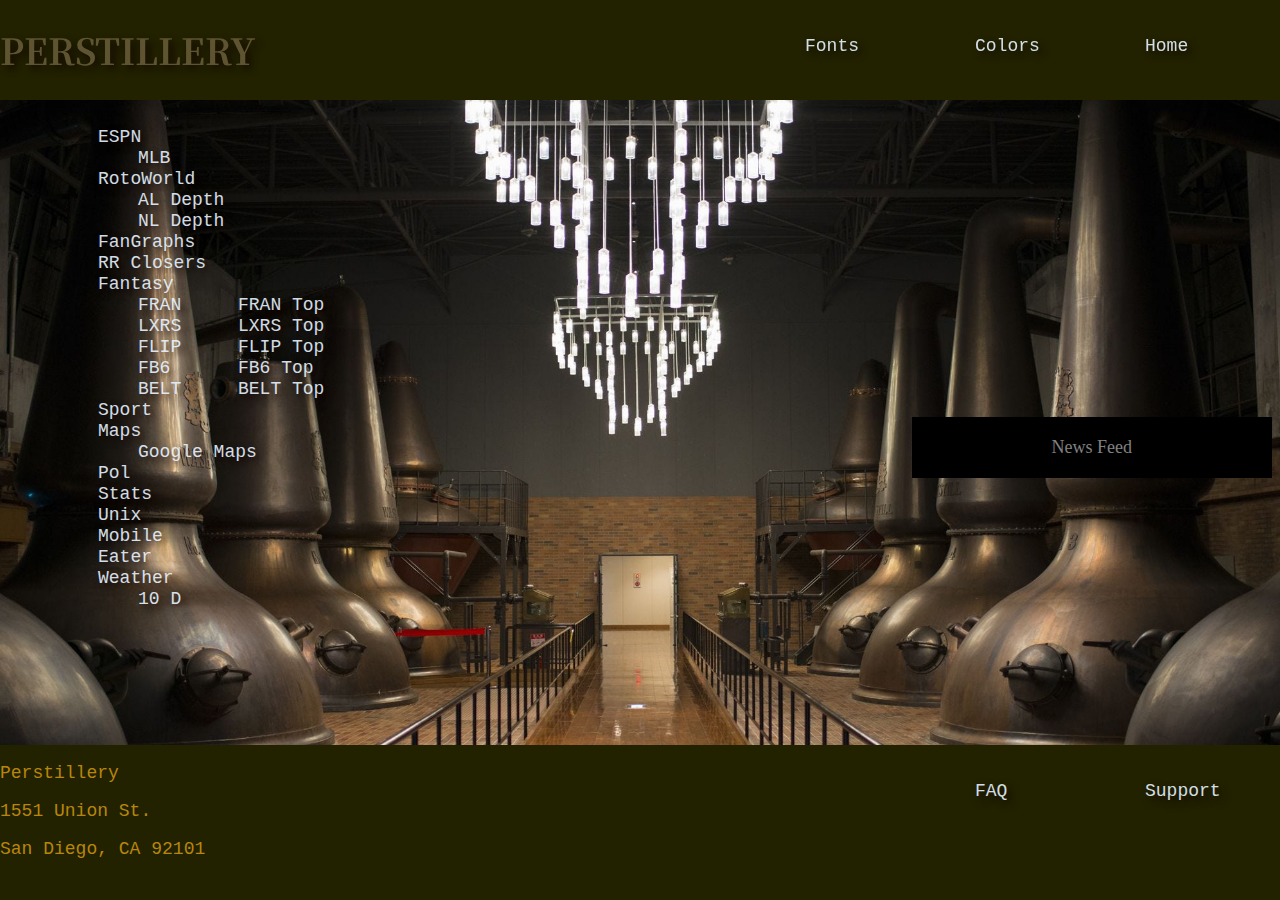
==== site/index.html @ a8fe7c70 "add FLIP" ====
<!DOCTYPE html>
<html>
<head>
	<title>PERSTILLERY</title>
	<link href='https://fonts.googleapis.com/css?family=Noto Serif JP' rel='stylesheet'>
	<link rel="shortcut icon" href="https://cherycal.github.io/first/site/favicon.png" type="image/png">
	<link rel="icon" href="https://cherycal.github.io/first/site/favicon.png" type="image/png">
	<link href="style.css" rel="stylesheet" type="text/css">
	<link rel="stylesheet"
          href="https://fonts.googleapis.com/css?family=Bellefair">
</head>
<body>
	<header>
		<h1>
			<a href="https://cherycal.github.io/first/site/" class="home-link">  PERSTILLERY</a>
		</h1>
		<div class="header-links">
			<div class="header-links-2">
				<a href="https://cherycal.github.io/first/site/">Home</a>
			</div>
			<div class="header-links-2">
				<a href="https://www.w3schools.com/cssref/css_colors.asp" target="_blank">Colors</a>
			</div>
			<div class="header-links-2">
				<a href="https://fonts.google.com/" target="_blank">Fonts</a>
			</div>
		</div>
	</header>
	<main>
		<ul style="list-style-type:none;">
			<li>
				<a href="https://www.espn.com" target="_blank">ESPN</a>
				<ul style="list-style-type:none;">
					<li>
					<a href="https://www.espn.com/mlb/scoreboard" target="_blank">MLB</a>
					</li>
				</ul>
			</li>
			<li >
				<a href="http://www.rotoworld.com/playernews/mlb/baseball-player-news" target="_blank">RotoWorld</a>
				<ul style="list-style-type:none;">
					<li>
					<a href="http://www.rotoworld.com/teams/depth-charts/mlb.aspx" target="_blank">AL Depth</a>
					</li>
					<li>
					<a href="http://www.rotoworld.com/teams/depth-charts/mlb.aspx?league=National" target="_blank">NL Depth</a>
					</li>
				</ul>
			</li>
			<li>
				<a href="http://www.fangraphs.com" target="_blank">FanGraphs</a>
			</li>
			<li>
				<a href="https://www.rosterresource.com/mlb-closer-depth-chart/" target="_blank">RR Closers</a>
			</li>
			<li>
				<a href="https://cherycal.github.io/first/site/sport/fantasy/" target="_blank">Fantasy</a>
				<ul style="list-style-type:none;">
					<nav class="nav1">
						
						<li>
						<a href="http://games.espn.com/flb/clubhouse?leagueId=37863846&teamId=6" target="_blank">FRAN</a>
						</li>
						<li>
						<a href="http://games.espn.com/flb/clubhouse?leagueId=162788&teamId=4" target="_blank">LXRS</a>
						</li>
						<li>
						<a href="http://games.espn.com/flb/clubhouse?leagueId=3154&teamId=7" target="_blank">FLIP</a>
						</li>
						<li>
						<a href="http://games.espn.com/flb/clubhouse?leagueId=6455&teamId=2" target="_blank">FB6</a>
						</li>
						<li>
						<a href="http://games.espn.com/flb/clubhouse?leagueId=87301&teamId=9" target="_blank">BELT</a>
						</li>
					</nav>
					<nav class="nav2">			
						<li>
						<a href="http://games.espn.com/flb/leagueoffice?leagueId=37863846" target="_blank">FRAN Top</a>
						</li>
						<li>
						<a href="http://games.espn.com/flb/leagueoffice?leagueId=162788" target="_blank">LXRS Top</a>
						</li>
						<li>
						<a href="http://games.espn.com/flb/leagueoffice?leagueId=3154" target="_blank">FLIP Top</a>
						</li>
						<li>
						<a href="http://games.espn.com/flb/leagueoffice?leagueId=6455" target="_blank">FB6 Top</a>
						</li>
						<li>
						<a href="http://games.espn.com/flb/leagueoffice?leagueId=87301" target="_blank">BELT Top</a>
						</li>
					</nav>
				</ul>
			</li>
			<nav class="nav3">
				<p class="second"> News Feed </p>
				<li>
					<a href="https://cherycal.github.io/first/site/sport/">Sport</a>
				</li>
				<li>
					<a href="https://cherycal.github.io/first/site/maps/">Maps</a>
					<ul style="list-style-type:none;">
						<li>
						<a href="https://www.google.com/maps/@32.7186235,-117.1676501,15z?hl=en" target="_blank">Google Maps</a>
						</li>
					</ul>
				</li>
				<li>
					<a href="https://cherycal.github.io/first/site/pol/">Pol</a>
				</li>
				<li>
					<a href="https://cherycal.github.io/first/site/stats/">Stats</a>
				</li>
				<li>
					<a href="https://cherycal.github.io/first/site/unix/">Unix</a>
				</li>
				<li>
					<a href="https://cherycal.github.io/first/site/mobile/">Mobile</a>
				</li>
				<li>
					<a href="https://sandiego.eater.com/" target="_blank">Eater</a>
				</li>
				<li>
					<a href="https://cherycal.github.io/first/site/weather/">Weather</a>
					<ul style="list-style-type:none;">
						<li>
						<a href="https://www.wunderground.com/forecast/us/ca/san-diego/32.72,-117.16" target="_blank">10 D</a>
						</li>
					</ul>
				</li>

			</nav>
		</ul>
		
	</main>
	<footer>
		<div class="contact">
			<p>  Perstillery</p>
			<p>  1551 Union St.</p>
			<p>  San Diego, CA 92101</p>
		</div>
		<div class="footer-links">
			<div class="footer-links-2">
				<a href="#">Support</a>
			</div>
			<div class="footer-links-2">
				<a href="#" target="_blank">FAQ</a>
			</div>
		</div>
	</footer>
</body>
</html>
---- site/style.css ----
body {
	background-image: url("dist.jpg"); 
	background-position: bottom;
  	background-repeat: no-repeat;
	background-size: cover;
	background-attachment: fixed;
	/*
	width: 900 px;
	margin: auto;*/
	font-size: large;
	color: #E0B649;
}

header, main, footer{
	min-width: 855px;
}

header .container, main .container, footer.container {
	max-width: 855px;
	margin: auto;
}

header {
	position:fixed;
	left:0;
   	top:0;
	width:100%;
	background: #222200;
}

header h1{
	float: left;
	font-family: Courier;
	color: darkgoldenrod;
}


header nav{
	float: right;
	width: 255px;
	
}

div.header-links {
	float: right;
	width: 600px;
}

div.header-links-2 {
	padding: 35px;
	float: right;
	width: 100px;
}

footer {
	position:fixed;
   	left:0;
   	bottom:0;
   	height:155px;
   	width:100%;
	background: #222200;
	overflow: auto;
}

div.footer-links {
	float: right;
	width: 600px;
}

div.footer-links-2 {
	padding: 35px;
	float: right;
	width: 100px;
}

div.contact {
	float: left;
	font-family: Courier;
	color: darkgoldenrod;
	
}

footer nav{
	float: right;
	width: 255px;
	
}

main {
	padding-top: 100px;
	padding-left: 50px;
}

main .images {
	float: right;
}

a {
	font-family: Courier;
	text-shadow: 4px 4px 8px #100000;
	color: #e6f2ff;
	opacity: .9;
	text-decoration: none;
}

a.home-link {
	font-family: "Noto Serif JP";
	color: #665a37;
	text-decoration: none;
}


.css-selector {
  font-family: "Great Vibes", serif;
}


p.link {
	background: #2f2f00;
	border: 10px black;
	padding-left: 80px;
	padding-right: 80px;
	padding-top: 20px;
	padding-bottom: 20px;
}

p.second {
	float: right;
	background: black;
	color: grey;
	border: 10px black;
	padding-left: 140px;
	padding-right: 140px;
	padding-top: 20px;
	padding-bottom: 20px;
}

nav.nav1{
	width: 100px;
	float: left;
}

nav.nav2{
	width: 100px;
	float: left;
}

nav.nav3{
	clear: both;
}
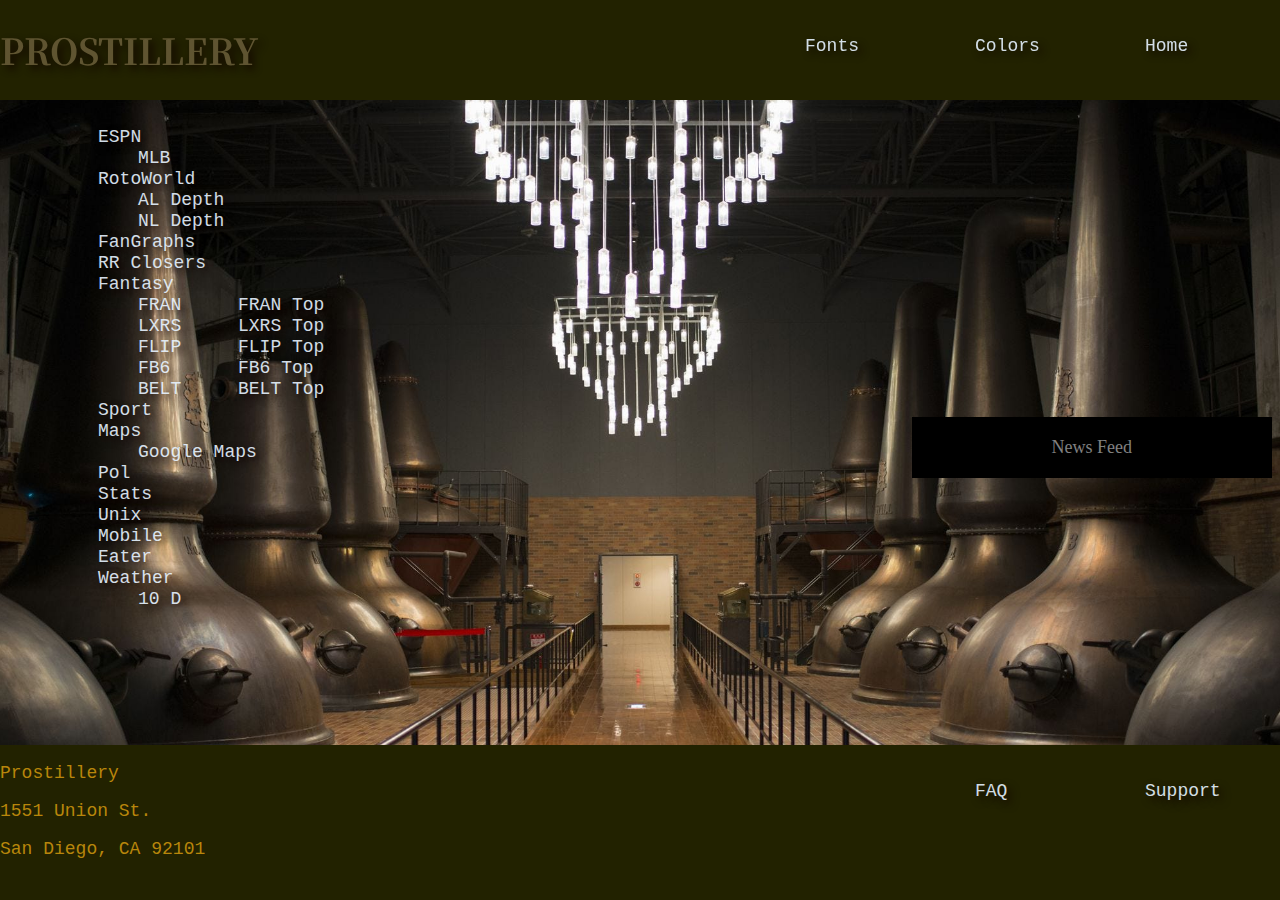
==== commit 11019fd3: "Name change !!" ====
--- a/site/index.html
+++ b/site/index.html
@@ -1,7 +1,7 @@
 <!DOCTYPE html>
 <html>
 <head>
-	<title>PERSTILLERY</title>
+	<title>PROSTILLERY</title>
 	<link href='https://fonts.googleapis.com/css?family=Noto Serif JP' rel='stylesheet'>
 	<link rel="shortcut icon" href="https://cherycal.github.io/first/site/favicon.png" type="image/png">
 	<link rel="icon" href="https://cherycal.github.io/first/site/favicon.png" type="image/png">
@@ -12,7 +12,7 @@
 <body>
 	<header>
 		<h1>
-			<a href="https://cherycal.github.io/first/site/" class="home-link">  PERSTILLERY</a>
+			<a href="https://cherycal.github.io/first/site/" class="home-link">  PROSTILLERY</a>
 		</h1>
 		<div class="header-links">
 			<div class="header-links-2">
@@ -136,7 +136,7 @@
 	</main>
 	<footer>
 		<div class="contact">
-			<p>  Perstillery</p>
+			<p>  Prostillery</p>
 			<p>  1551 Union St.</p>
 			<p>  San Diego, CA 92101</p>
 		</div>
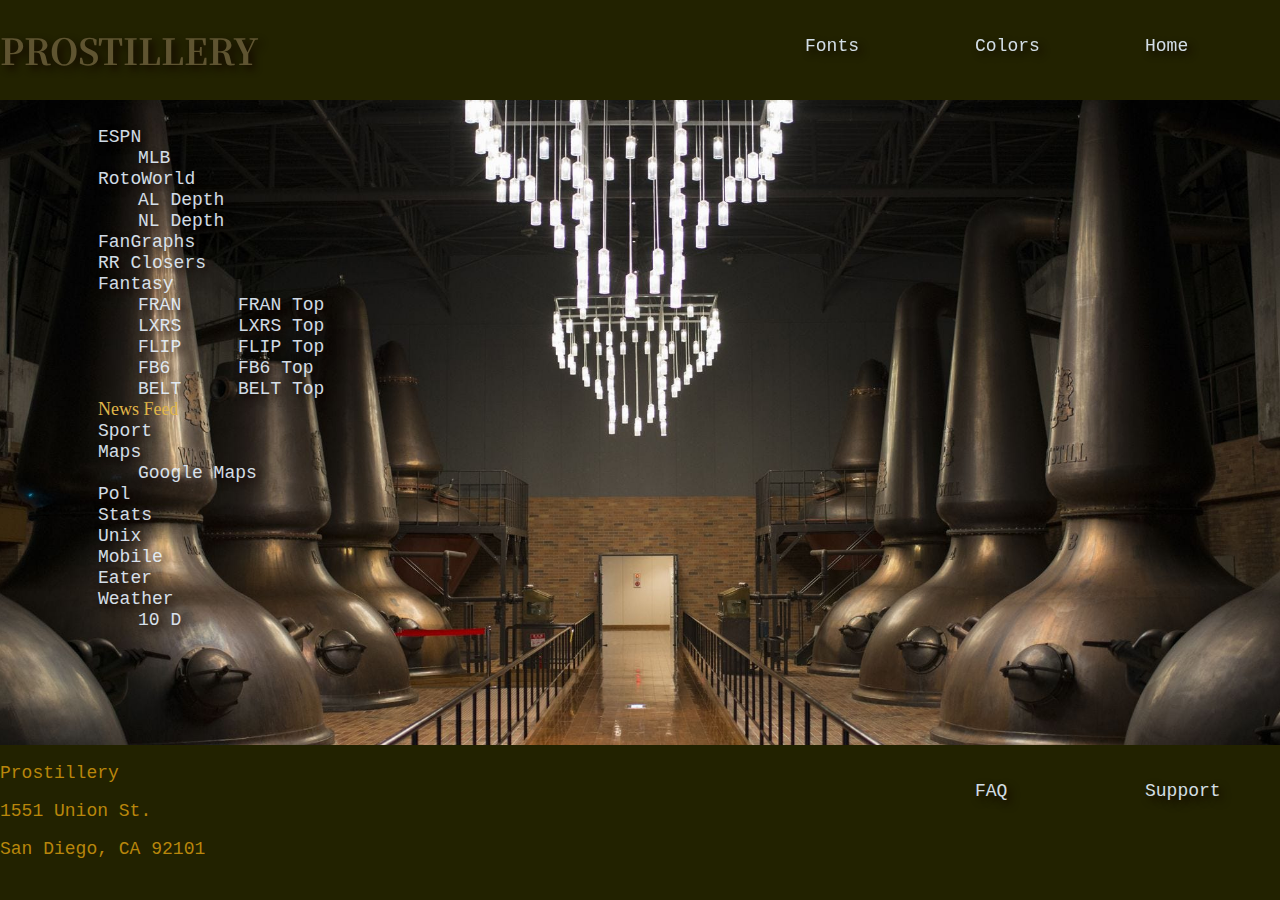
==== commit f389ec8f: "Change p to div" ====
--- a/site/index.html
+++ b/site/index.html
@@ -94,7 +94,7 @@
 				</ul>
 			</li>
 			<nav class="nav3">
-				<p class="second"> News Feed </p>
+				<div class="second"> News Feed </div>
 				<li>
 					<a href="https://cherycal.github.io/first/site/sport/">Sport</a>
 				</li>
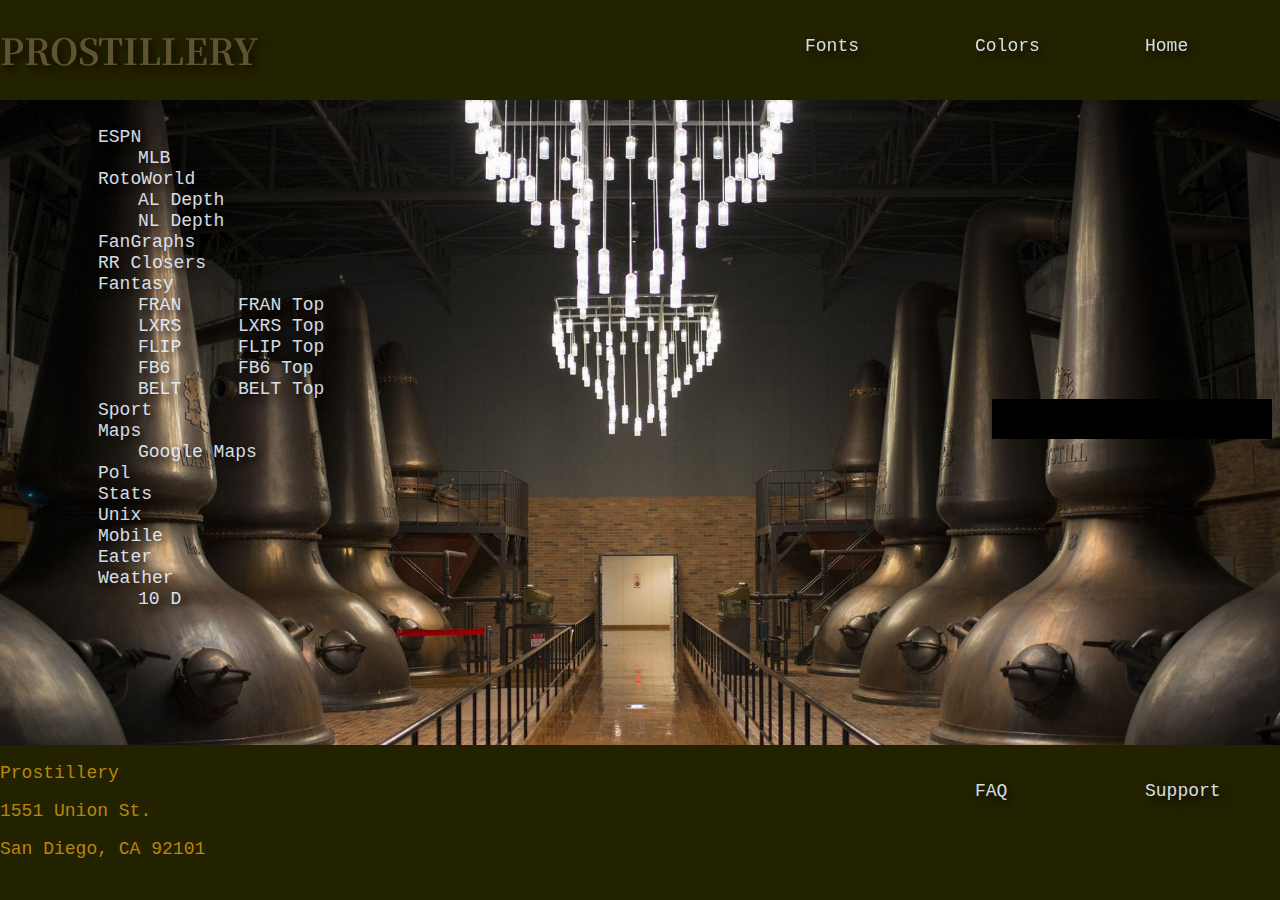
==== commit b0e50f86: "Add script" ====
--- a/site/index.html
+++ b/site/index.html
@@ -94,7 +94,9 @@
 				</ul>
 			</li>
 			<nav class="nav3">
-				<div class="second"> News Feed </div>
+				<div class="second">
+					<script src="https://widgets.sports-reference.com/wg.fcgi?css=1&site=pfr&url=%2Fyears%2F2021%2F&div=div_AFC"></script>
+				</div>
 				<li>
 					<a href="https://cherycal.github.io/first/site/sport/">Sport</a>
 				</li>
--- a/site/style.css
+++ b/site/style.css
@@ -125,7 +125,7 @@
 	padding-bottom: 20px;
 }
 
-p.second {
+div.second {
 	float: right;
 	background: black;
 	color: grey;
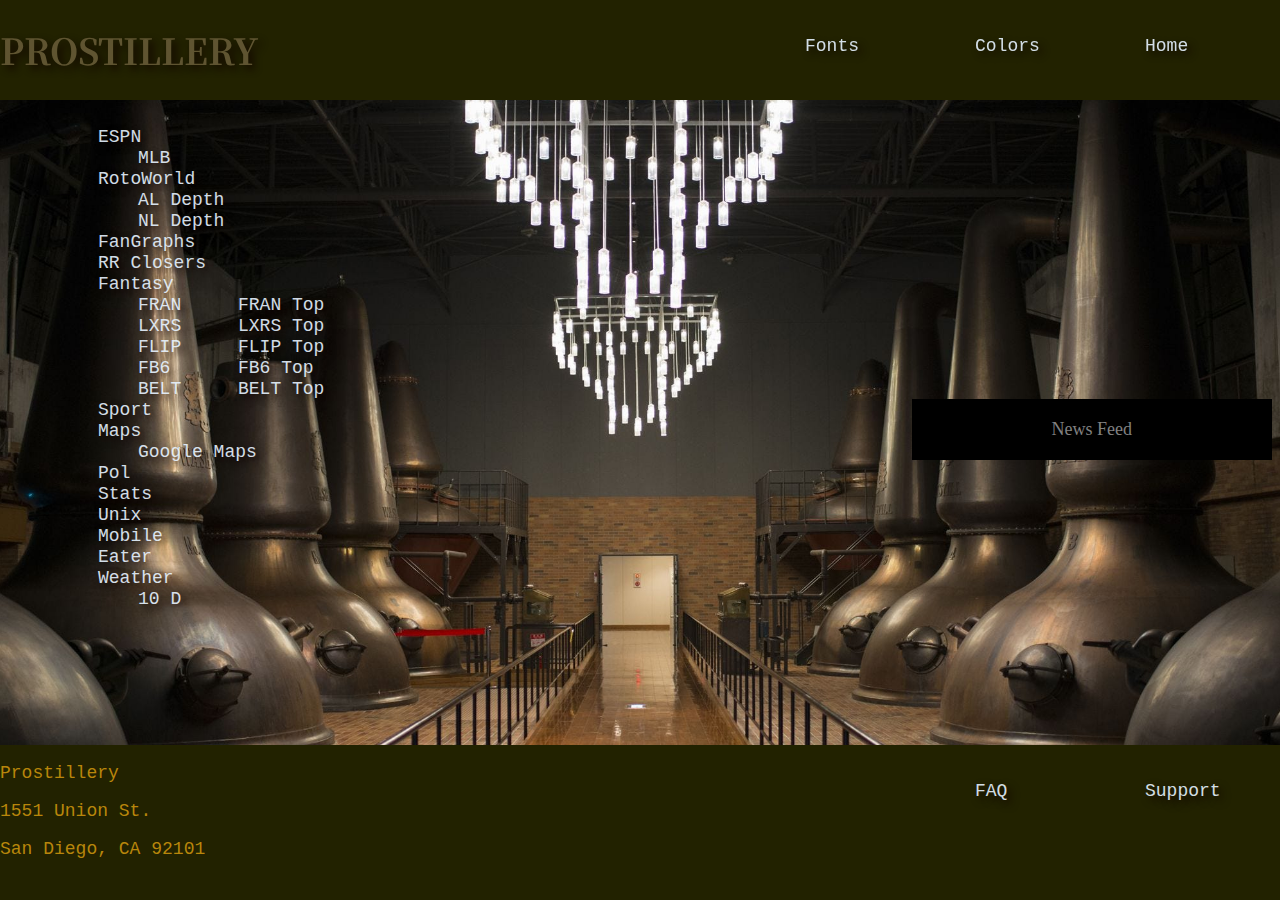
==== commit 4fb0319b: "Remove script" ====
--- a/site/index.html
+++ b/site/index.html
@@ -95,7 +95,7 @@
 			</li>
 			<nav class="nav3">
 				<div class="second">
-					<script src="https://widgets.sports-reference.com/wg.fcgi?css=1&site=pfr&url=%2Fyears%2F2021%2F&div=div_AFC"></script>
+					News Feed
 				</div>
 				<li>
 					<a href="https://cherycal.github.io/first/site/sport/">Sport</a>
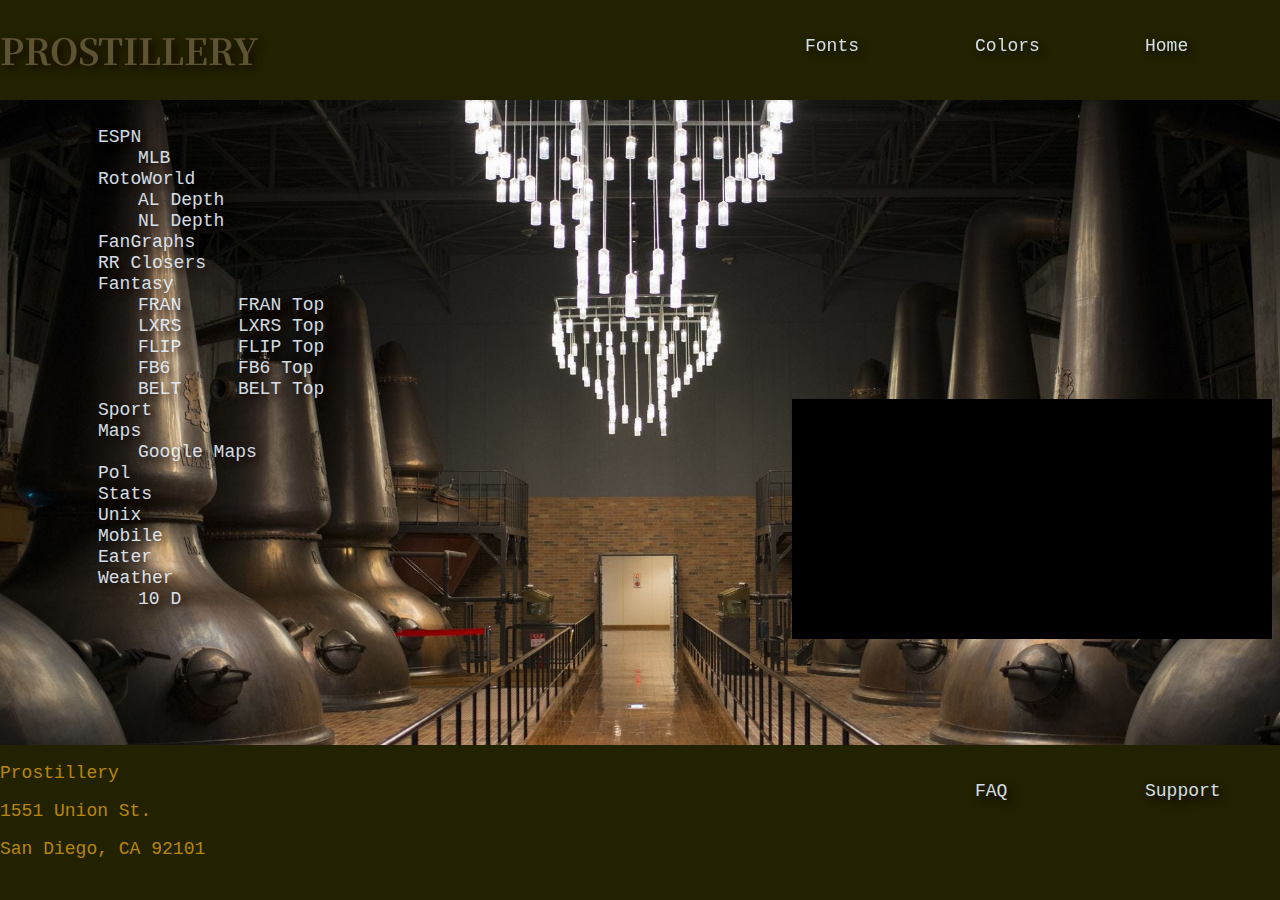
==== commit bba38fde: "Added standings" ====
--- a/site/index.html
+++ b/site/index.html
@@ -95,7 +95,7 @@
 			</li>
 			<nav class="nav3">
 				<div class="second">
-					News Feed
+					<script src="https://widgets.sports-reference.com/wg.fcgi?css=1&site=pfr&url=%2Fyears%2F2021%2F&div=div_nfc_playoff_standings"></script>
 				</div>
 				<li>
 					<a href="https://cherycal.github.io/first/site/sport/">Sport</a>
--- a/site/style.css
+++ b/site/style.css
@@ -128,7 +128,8 @@
 div.second {
 	float: right;
 	background: black;
-	color: grey;
+	width: 200px;
+	height: 200px;
 	border: 10px black;
 	padding-left: 140px;
 	padding-right: 140px;
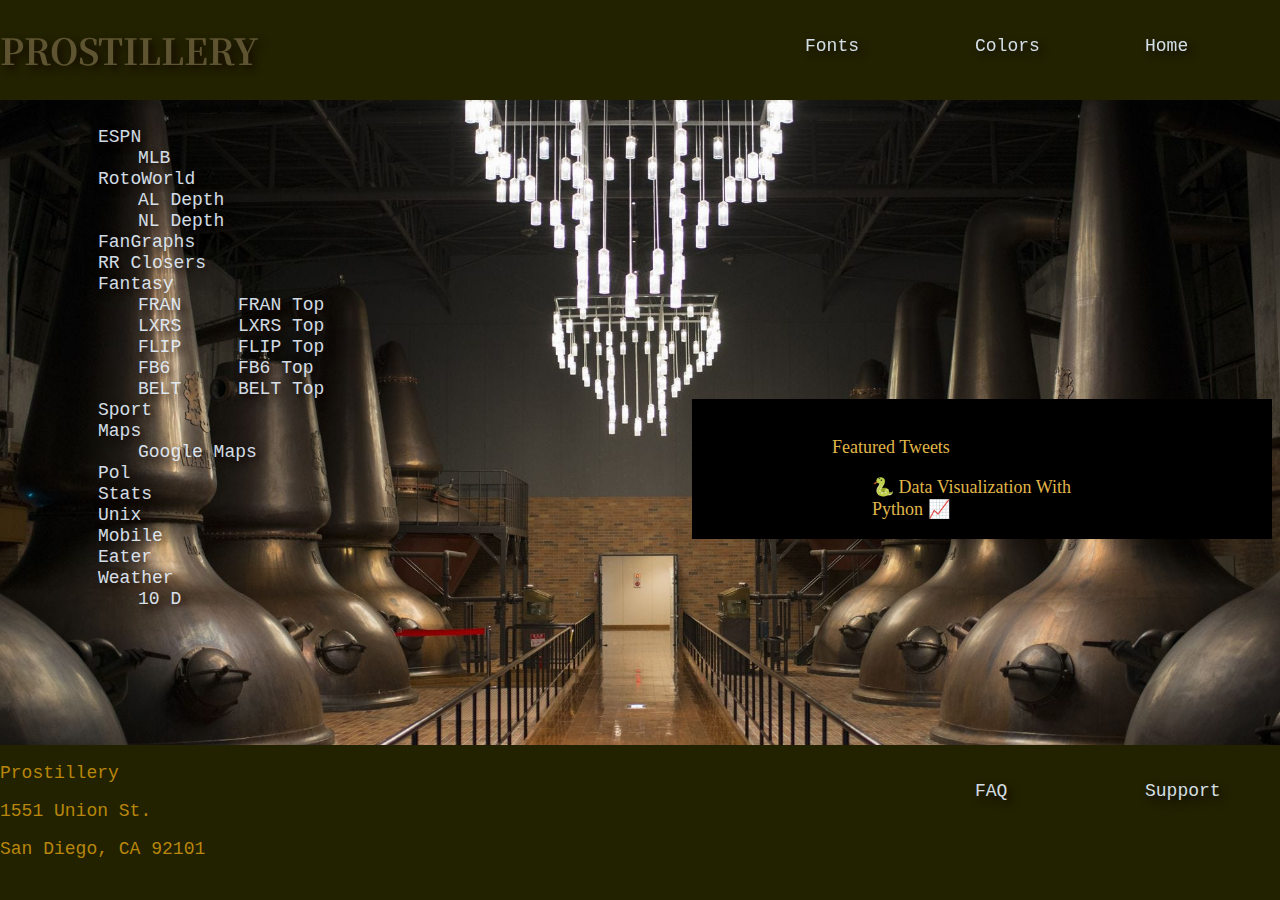
==== commit f7702c24: "Featured tweets" ====
--- a/site/index.html
+++ b/site/index.html
@@ -95,7 +95,17 @@
 			</li>
 			<nav class="nav3">
 				<div class="second">
-					<script src="https://widgets.sports-reference.com/wg.fcgi?css=1&site=pfr&url=%2Fyears%2F2021%2F&div=div_nfc_playoff_standings"></script>
+					<p>Featured Tweets</p>
+					<blockquote class="twitter-tweet"><p lang="en" dir="ltr">🐍 Data Visualization With Python 📈<br>
+						<br>In this learning path, you&#39;ll see how you can use Python to turn your data into
+						clear and useful visualizations so that you can share your findings more effectively
+						<a href="https://twitter.com/hashtag/python?src=hash&amp;ref_src=twsrc%5Etfw">#python</a>
+						<a href="https://twitter.com/hashtag/learnpython?src=hash&amp;ref_src=twsrc%5Etfw">#learnpython</a>
+						<a href="https://t.co/VsIiD4w0Sx">https://t.co/VsIiD4w0Sx</a></p>&mdash; Real Python (@realpython)
+						<a href="https://twitter.com/realpython/status/1460472741539241986?ref_src=twsrc%5Etfw">November 16, 2021</a>
+					</blockquote>
+					<script async src="https://platform.twitter.com/widgets.js" charset="utf-8"></script>
+					<!script src="https://widgets.sports-reference.com/wg.fcgi?css=1&site=pfr&url=%2Fyears%2F2021%2F&div=div_nfc_playoff_standings"></script>
 				</div>
 				<li>
 					<a href="https://cherycal.github.io/first/site/sport/">Sport</a>
--- a/site/style.css
+++ b/site/style.css
@@ -128,9 +128,10 @@
 div.second {
 	float: right;
 	background: black;
-	width: 200px;
-	height: 200px;
+	width: 300px;
+	height: 100px;
 	border: 10px black;
+	overflow: scroll;
 	padding-left: 140px;
 	padding-right: 140px;
 	padding-top: 20px;
